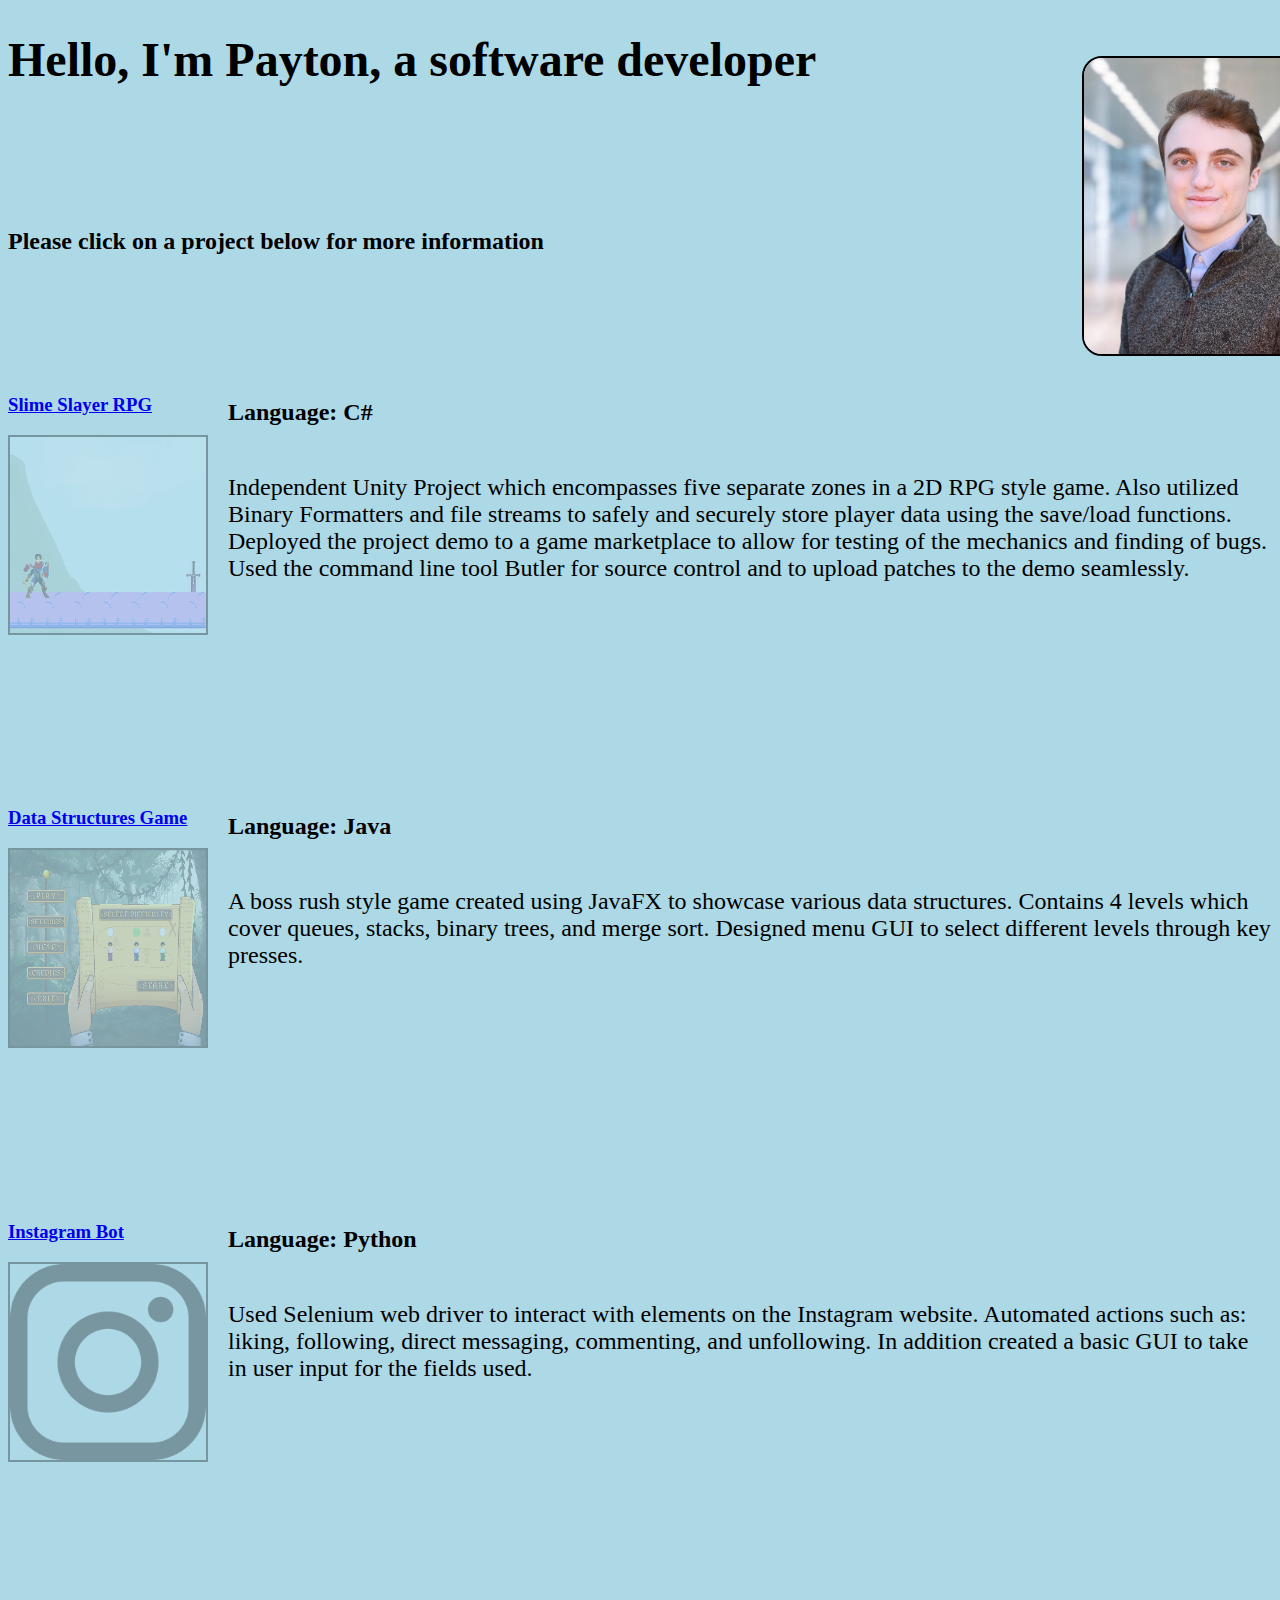
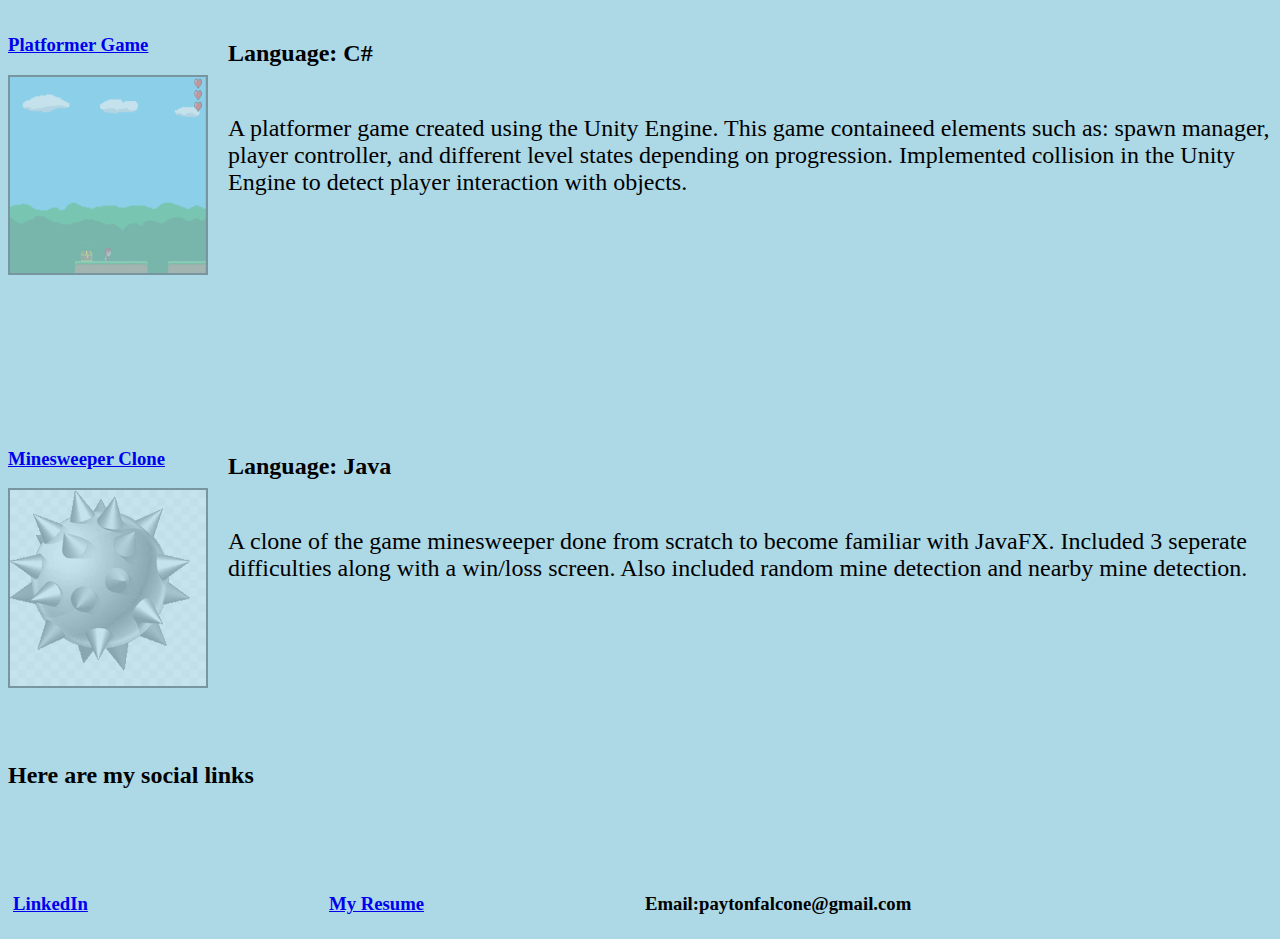
==== index.html @ 5102c0d9 "test" ====
<!DOCTYPE html>
<html lang="en">
  <head>
    <meta charset="UTF-8" />
    <meta http-equiv="X-UA-Compatible" content="IE=edge" />
    <meta name="viewport" content="width=device-width, initial-scale=1.0" />
    <link rel="stylesheet" href="./CSS/styles.css" />
    <title>Home Page</title>
  </head>
  <body>
    <h1 class="header">Hello, I'm Payton, a software developer</h1>
    <!-- linked in picture -->

    <img src="./images/professional.png" alt="face photo" class="professionalpic"/>
    <div>
      <h2 class="projects">
        Please click on a project below for more information
      </h2>
      <div class="test1">
            <!-- Slime Slayer (first) -->
       <div class="vert1">
        <a href="./bot.html"><h3 class="proj1">Slime Slayer RPG</h3></a>
         
           <a href="./slimeslayer.html"
             ><img
               src="./images/slimeslayerlogo.png"
               alt="slime slayer picture"
               class="projimg"
           /></a>
         </div>
         <!-- two vert divs instagram bot link and img and language python along with text -->
           <div class="text1">
            <p class="text"><b>Language: C#</b>
           </p>
           <p class="text">Independent Unity Project which encompasses five separate zones in a 2D RPG style game. Also utilized Binary Formatters and file streams to safely and securely store player data using the save/load functions. Deployed the project demo to a game marketplace to allow for testing of the mechanics and finding of bugs. Used the command line tool Butler for source control and to upload patches to the demo seamlessly.
          </p>
         </div>
           <br>
         </div>
     <!-- Data Structures clones Day (second)-->

      <div class="test1">
        <div class="vert1">
        <a href="./platformer.html"
          ><h3 class="proj2">Data Structures Game</h3></a
        >
        <a href="./clonesday.html"
          ><img src="./images/clonesMenu.png" alt="picture 3" class="projimg"
        /></a>
      </div>
       <div class="text1">
         <p class="text"><b>Language: Java</b>
        </p>
        <p class="text">A boss rush style game created using JavaFX to showcase various data structures. Contains 4 levels which cover queues, stacks, binary trees, and merge sort. Designed menu GUI to select different levels through key presses.</p>
      </div>
      </div>
        <!-- Instagram Bot (third) -->
        <div class="test1">

       <div class="vert1">
     <a href="./bot.html"><h3 class="proj1">Instagram Bot</h3></a>
      
        <a href="./bot.html"
          ><img
            src="./images/instagramlogo.png"
            alt="picture 2"
            class="projimg"
        /></a>
      </div>
      <!-- two vert divs instagram bot link and img and language python along with text -->
        <div class="text1">
         <p class="text"><b>Language: Python</b>
        </p>
        <p class="text">Used Selenium web driver to interact with elements on the Instagram website. Automated actions such as: liking, following, direct messaging, commenting, and unfollowing. In addition created a basic GUI to take in user input for the fields used.</p>
      </div>
        <!-- <br> -->
      </div>


            


      <!-- Platformer Game (fourth) -->
      <div class="test1"> 
        <div class="vert1">       
        <a href="./platformer.html"><h3 class="proj3">Platformer Game</h3></a>
        <a href="./platformer.html"
          ><img src="./images/platformer1.png" alt="picture 4" class="projimg"
        /></a>
      </div>
        <div class="text1">
         <p class="text"><b>Language: C#</b>
        </p>
        <p class="text">A platformer game created using the Unity Engine. This game containeed elements such as: spawn manager, player controller, and different level states depending on progression. Implemented collision in the Unity Engine to detect player interaction with objects.</p>
      </div>
      </div>

      <!-- Minesweeper clone (fifth) -->
      <div class="test1">
        <div class="vert1">
        <a href="./minesweeper.html"
          ><h3 class="proj3">Minesweeper Clone</h3></a
        >
        <a href="./minesweeper.html"
          ><img src="./images/minesweeper.png" alt="picture 5" class="projimg"
        /></a>
      </div>
        <div class="text1">
         <p class="text"><b>Language: Java</b>
        </p>
        <!-- look back at code and describe how it detected nearby mines i think it was grid detection -->
        <p class="text">A clone of the game minesweeper done from scratch to become familiar with JavaFX. Included 3 seperate difficulties along with a win/loss screen. Also included random mine detection and nearby mine detection. </p>
      </div>
      </div>
    </div>

    <!--  -->
    <!--  -->
    <!--  -->
      <!-- SOCIALS -->
     <h2 class="socials">
        Here are my social links
      </h2>
      <div class="column">
        <!-- Linkedin -->
        <a href="https://www.linkedin.com/in/payton-falcone/" target="_blank"><h3 class="proj1" >LinkedIn</h3></a>
      </div>
      <div class="column">
        <!-- Resume-->
        <a href="#"
          ><h3 class="">My Resume</h3></a
        >
      </div>
      <div class="column">
        <!-- Email -->
        <h3 class="">Email:<b>paytonfalcone@gmail.com</b></h3>
      </div>
     
    </div>
  </body>
</html>
---- CSS/styles.css ----
* {
  box-sizing: border-box;
}
body {
  background-color: lightblue;
  background-attachment: fixed;
}
.header {
  font-size: 3rem;
}
.headerdetails {
  font-size: 3rem;
  margin-left: 40%;
}
.headerdetailsSlime {
  font-size: 3rem;
  margin-left: 37%;
}
.headerdetailsClones {
  font-size: 3rem;
  margin-left: 34%;
}
.smallerheaderdetails {
  margin-left: 45%;
}
.platformer {
  background-attachment: fixed;
  /* background-image: url(../images/jumpking.png); */
  background-repeat: no-repeat;
  background-size: cover;
}
img {
  border: 2px black solid;
  width: 200px;
  height: 200px;
}
video {
  border: 2px black solid;
 
}
.projimg {
  opacity: 0.3;
}
.projimg:hover {
  opacity: 1;
}
.column {
  float: left;
  width: 25%;
  padding: 5px;
  margin-top: 60px;
}
.footer {
  margin-top: 90%;
}
.footerdetails {
  margin-top: 30%;
}
.text {
  font-family: Cambria, Cochin, Georgia, Times, "Times New Roman", serif;
  font-size: 1.5rem;
  position: inherit;
}
.test1 {
  display: flex;
  padding-top: 100px;
}
.vert1 {
  display: flex;
  flex-direction: column;
  padding-bottom: 50px;
}
.text1 {
  display: flex;
  flex-direction: column;
  padding-left: 20px;
}
.moredetail{

  padding-left: 25%;
  padding-right: 25%;
  padding-top: 25%;
  padding-top: 5%;

  font-size: 1.5rem;

}
.detailspic{
margin-left: 40%;


}
.detailspicslime{
width: 400px;
height: 250px;

}
.detailspicdiv{

  display: flex;
  justify-content: center;
  gap: 10px;
}
.platformerpic{

  height: 250px;
  width: 300px;
}
.clonesdaypic{
  height: 200px;
  width: 300px;
}
.minesweeperpic{
  height: 250px;
  width: 350px;
}
.platformervid{
  width:450px;
  height:250px; 
  border: 0px;
}
.professionalpic{
  height: 300px;
  width: 250px;
  margin-left: 85%;
  margin-top: -5%;
  margin-bottom: -12%;
  border-radius: 20px;
}
.botpicture{
  margin-left: 45%;

}
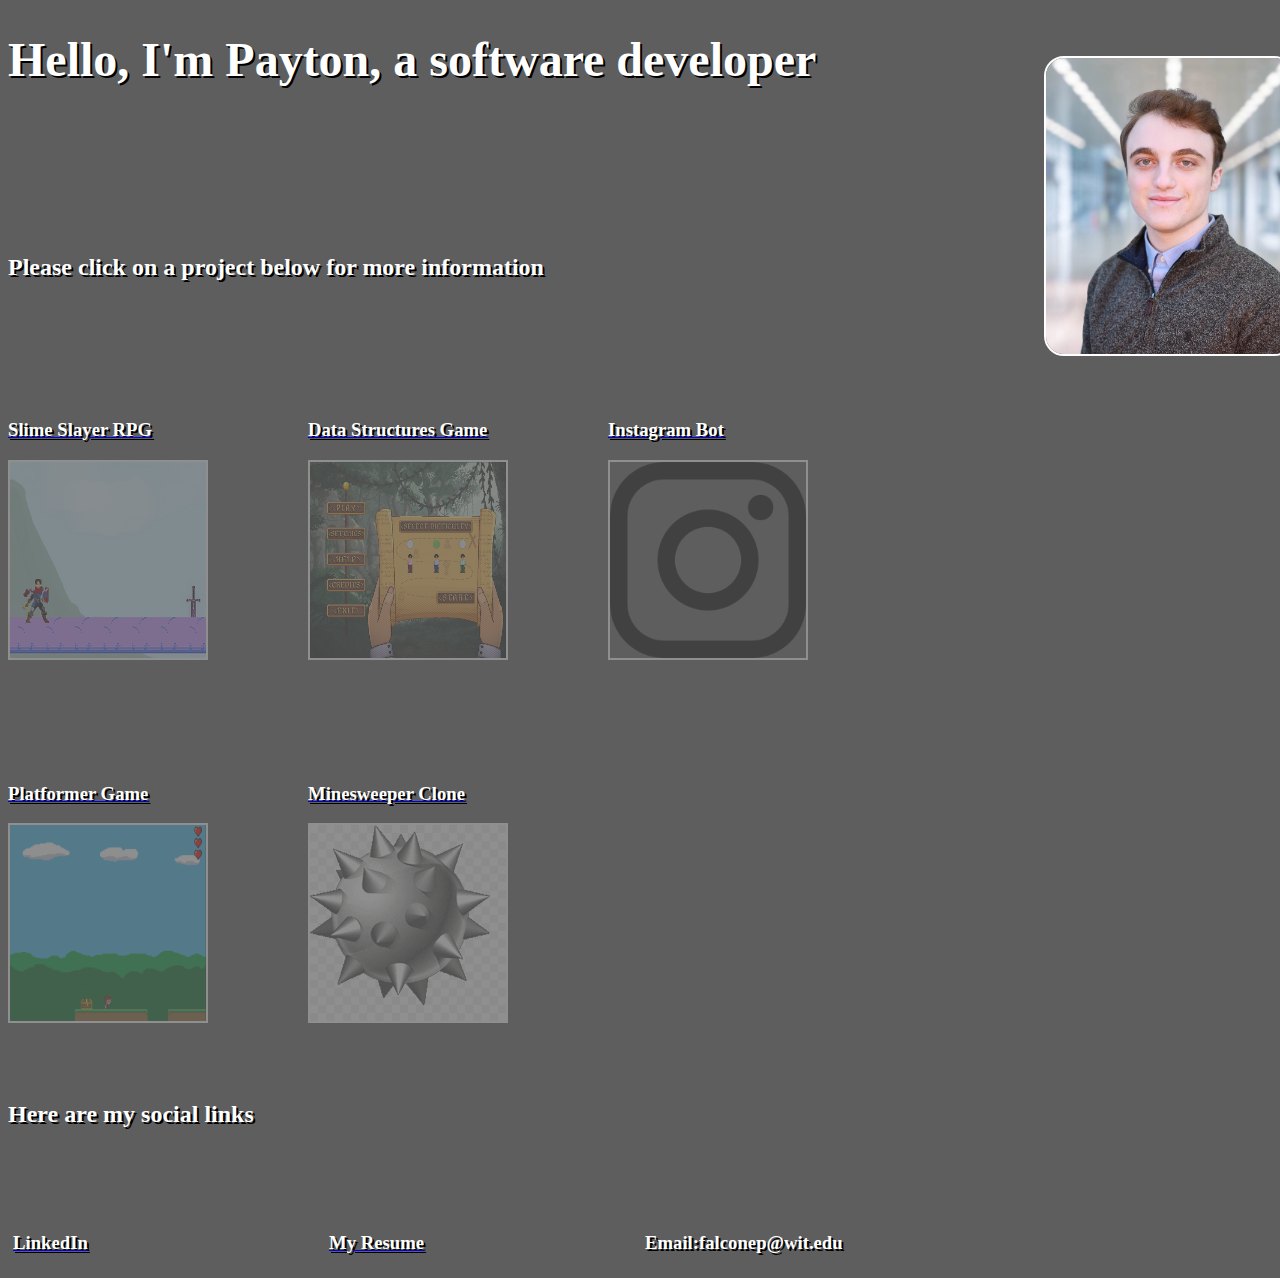
==== commit 0b2ccbda: "updated ui" ====
--- a/index.html
+++ b/index.html
@@ -16,6 +16,7 @@
       <h2 class="projects">
         Please click on a project below for more information
       </h2>
+      <div class="divproj">
       <div class="test1">
             <!-- Slime Slayer (first) -->
        <div class="vert1">
@@ -27,13 +28,6 @@
                alt="slime slayer picture"
                class="projimg"
            /></a>
-         </div>
-         <!-- two vert divs instagram bot link and img and language python along with text -->
-           <div class="text1">
-            <p class="text"><b>Language: C#</b>
-           </p>
-           <p class="text">Independent Unity Project which encompasses five separate zones in a 2D RPG style game. Also utilized Binary Formatters and file streams to safely and securely store player data using the save/load functions. Deployed the project demo to a game marketplace to allow for testing of the mechanics and finding of bugs. Used the command line tool Butler for source control and to upload patches to the demo seamlessly.
-          </p>
          </div>
            <br>
          </div>
@@ -48,12 +42,9 @@
           ><img src="./images/clonesMenu.png" alt="picture 3" class="projimg"
         /></a>
       </div>
-       <div class="text1">
-         <p class="text"><b>Language: Java</b>
-        </p>
-        <p class="text">A boss rush style game created using JavaFX to showcase various data structures. Contains 4 levels which cover queues, stacks, binary trees, and merge sort. Designed menu GUI to select different levels through key presses.</p>
+
       </div>
-      </div>
+      
         <!-- Instagram Bot (third) -->
         <div class="test1">
 
@@ -67,12 +58,9 @@
             class="projimg"
         /></a>
       </div>
+      </div>
       <!-- two vert divs instagram bot link and img and language python along with text -->
-        <div class="text1">
-         <p class="text"><b>Language: Python</b>
-        </p>
-        <p class="text">Used Selenium web driver to interact with elements on the Instagram website. Automated actions such as: liking, following, direct messaging, commenting, and unfollowing. In addition created a basic GUI to take in user input for the fields used.</p>
-      </div>
+       
         <!-- <br> -->
       </div>
 
@@ -81,6 +69,7 @@
 
 
       <!-- Platformer Game (fourth) -->
+      <div class="divproj">
       <div class="test1"> 
         <div class="vert1">       
         <a href="./platformer.html"><h3 class="proj3">Platformer Game</h3></a>
@@ -88,11 +77,7 @@
           ><img src="./images/platformer1.png" alt="picture 4" class="projimg"
         /></a>
       </div>
-        <div class="text1">
-         <p class="text"><b>Language: C#</b>
-        </p>
-        <p class="text">A platformer game created using the Unity Engine. This game containeed elements such as: spawn manager, player controller, and different level states depending on progression. Implemented collision in the Unity Engine to detect player interaction with objects.</p>
-      </div>
+       
       </div>
 
       <!-- Minesweeper clone (fifth) -->
@@ -105,15 +90,13 @@
           ><img src="./images/minesweeper.png" alt="picture 5" class="projimg"
         /></a>
       </div>
-        <div class="text1">
-         <p class="text"><b>Language: Java</b>
-        </p>
-        <!-- look back at code and describe how it detected nearby mines i think it was grid detection -->
-        <p class="text">A clone of the game minesweeper done from scratch to become familiar with JavaFX. Included 3 seperate difficulties along with a win/loss screen. Also included random mine detection and nearby mine detection. </p>
-      </div>
+       
       </div>
     </div>
-
+  </div>
+  <br>
+  <br>
+  <br>
     <!--  -->
     <!--  -->
     <!--  -->
@@ -127,13 +110,13 @@
       </div>
       <div class="column">
         <!-- Resume-->
-        <a href="#"
+        <a href="resume.html"
           ><h3 class="">My Resume</h3></a
         >
       </div>
       <div class="column">
         <!-- Email -->
-        <h3 class="">Email:<b>paytonfalcone@gmail.com</b></h3>
+        <h3 class="">Email:<b>falconep@wit.edu</b></h3>
       </div>
      
     </div>
--- a/CSS/styles.css
+++ b/CSS/styles.css
@@ -2,8 +2,13 @@
   box-sizing: border-box;
 }
 body {
-  background-color: lightblue;
+  background-color: rgb(94, 94, 94);
   background-attachment: fixed;
+}
+p,h1,h2,h3,h4,h5{
+  color: white;
+  text-shadow: 2px 2px black;
+
 }
 .header {
   font-size: 3rem;
@@ -30,7 +35,7 @@
   background-size: cover;
 }
 img {
-  border: 2px black solid;
+  border: 2px white solid;
   width: 200px;
   height: 200px;
 }
@@ -44,6 +49,7 @@
 .projimg:hover {
   opacity: 1;
 }
+
 .column {
   float: left;
   width: 25%;
@@ -51,10 +57,12 @@
   margin-top: 60px;
 }
 .footer {
-  margin-top: 90%;
+  margin-top: 80%;
 }
 .footerdetails {
-  margin-top: 30%;
+  font-size: 2.5rem;
+  padding-top: 10%;
+  text-align: center;
 }
 .text {
   font-family: Cambria, Cochin, Georgia, Times, "Times New Roman", serif;
@@ -63,13 +71,15 @@
 }
 .test1 {
   display: flex;
+  flex-direction: row;
   padding-top: 100px;
 }
-.vert1 {
+.divproj {
   display: flex;
-  flex-direction: column;
-  padding-bottom: 50px;
+  flex-direction: row;
+  gap: 100px;
 }
+
 .text1 {
   display: flex;
   flex-direction: column;
@@ -122,12 +132,19 @@
 .professionalpic{
   height: 300px;
   width: 250px;
-  margin-left: 85%;
+  margin-left: 82%;
   margin-top: -5%;
-  margin-bottom: -12%;
+  margin-bottom: -10%;
   border-radius: 20px;
 }
 .botpicture{
   margin-left: 45%;
 
-}+}
+.resumepic{
+height: auto;
+width: auto;
+margin-left: auto;
+margin-right: auto;
+display: block;
+}
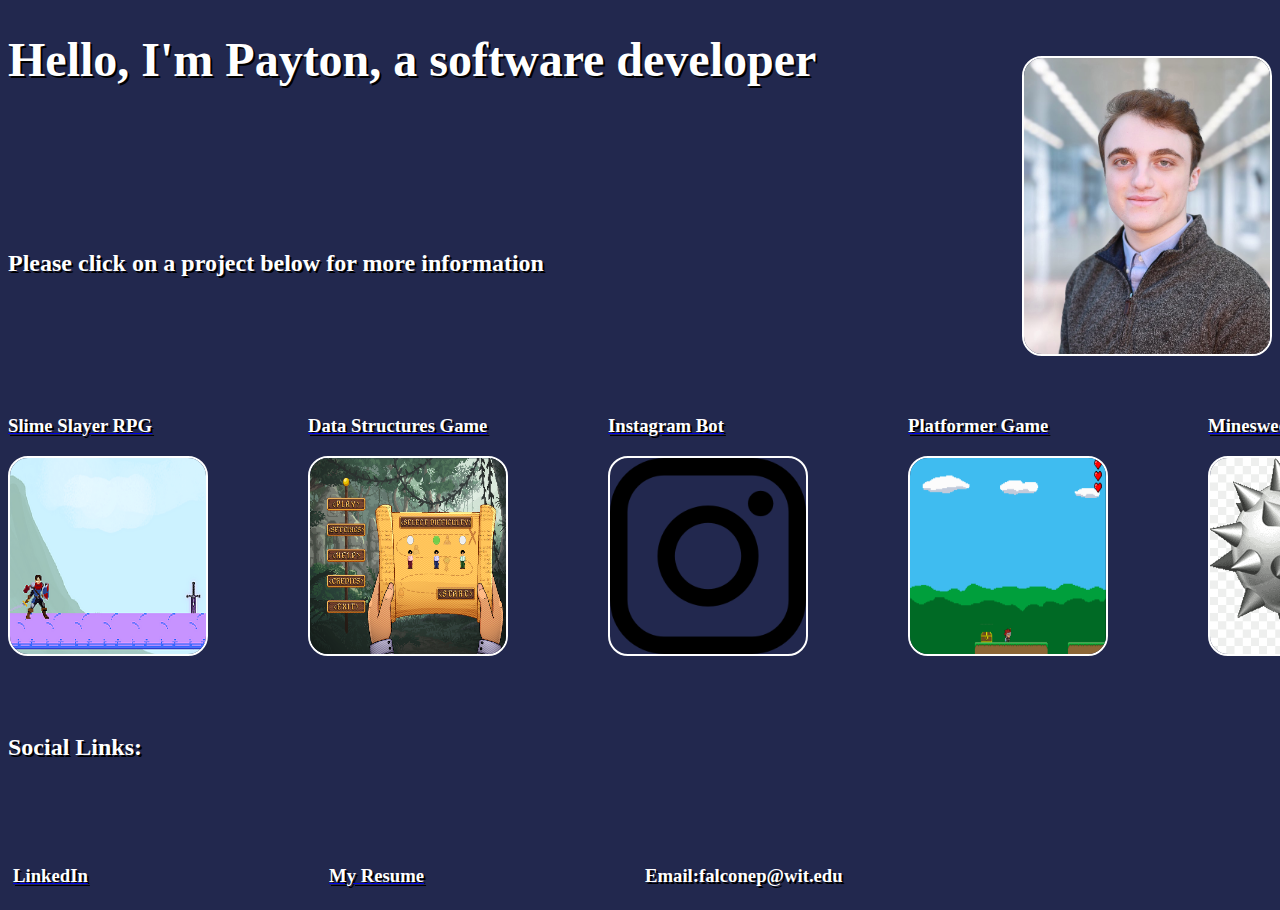
==== commit 24744fd5: "changed color scheme" ====
--- a/index.html
+++ b/index.html
@@ -59,17 +59,9 @@
         /></a>
       </div>
       </div>
-      <!-- two vert divs instagram bot link and img and language python along with text -->
-       
-        <!-- <br> -->
-      </div>
-
-
-            
 
 
       <!-- Platformer Game (fourth) -->
-      <div class="divproj">
       <div class="test1"> 
         <div class="vert1">       
         <a href="./platformer.html"><h3 class="proj3">Platformer Game</h3></a>
@@ -102,7 +94,7 @@
     <!--  -->
       <!-- SOCIALS -->
      <h2 class="socials">
-        Here are my social links
+        Social Links:
       </h2>
       <div class="column">
         <!-- Linkedin -->
--- a/CSS/styles.css
+++ b/CSS/styles.css
@@ -2,10 +2,14 @@
   box-sizing: border-box;
 }
 body {
-  background-color: rgb(94, 94, 94);
+  background-color: rgb(34, 40, 78);
   background-attachment: fixed;
 }
-p,h1,h2,h3,h4,h5{
+p{
+  color:white;
+  text-shadow: 1px 1px black;
+}
+h1,h2,h3,h4,h5{
   color: white;
   text-shadow: 2px 2px black;
 
@@ -30,7 +34,6 @@
 }
 .platformer {
   background-attachment: fixed;
-  /* background-image: url(../images/jumpking.png); */
   background-repeat: no-repeat;
   background-size: cover;
 }
@@ -38,16 +41,18 @@
   border: 2px white solid;
   width: 200px;
   height: 200px;
+  border-radius: 20px;
 }
-video {
-  border: 2px black solid;
- 
+iframe{
+  border-radius: 20px;
+
 }
+
 .projimg {
-  opacity: 0.3;
+  opacity: 1;
 }
 .projimg:hover {
-  opacity: 1;
+  opacity: 0.3;
 }
 
 .column {
@@ -73,10 +78,12 @@
   display: flex;
   flex-direction: row;
   padding-top: 100px;
+
 }
 .divproj {
   display: flex;
   flex-direction: row;
+ 
   gap: 100px;
 }
 
@@ -91,7 +98,7 @@
   padding-right: 25%;
   padding-top: 25%;
   padding-top: 5%;
-
+  text-shadow: 1px 1px black;
   font-size: 1.5rem;
 
 }
@@ -128,12 +135,16 @@
   width:450px;
   height:250px; 
   border: 0px;
+  border: 2px white solid;
+
 }
 .professionalpic{
   height: 300px;
   width: 250px;
-  margin-left: 82%;
+  /* margin-left: 82%; */
   margin-top: -5%;
+  margin-left: auto;
+  display: block;
   margin-bottom: -10%;
   border-radius: 20px;
 }
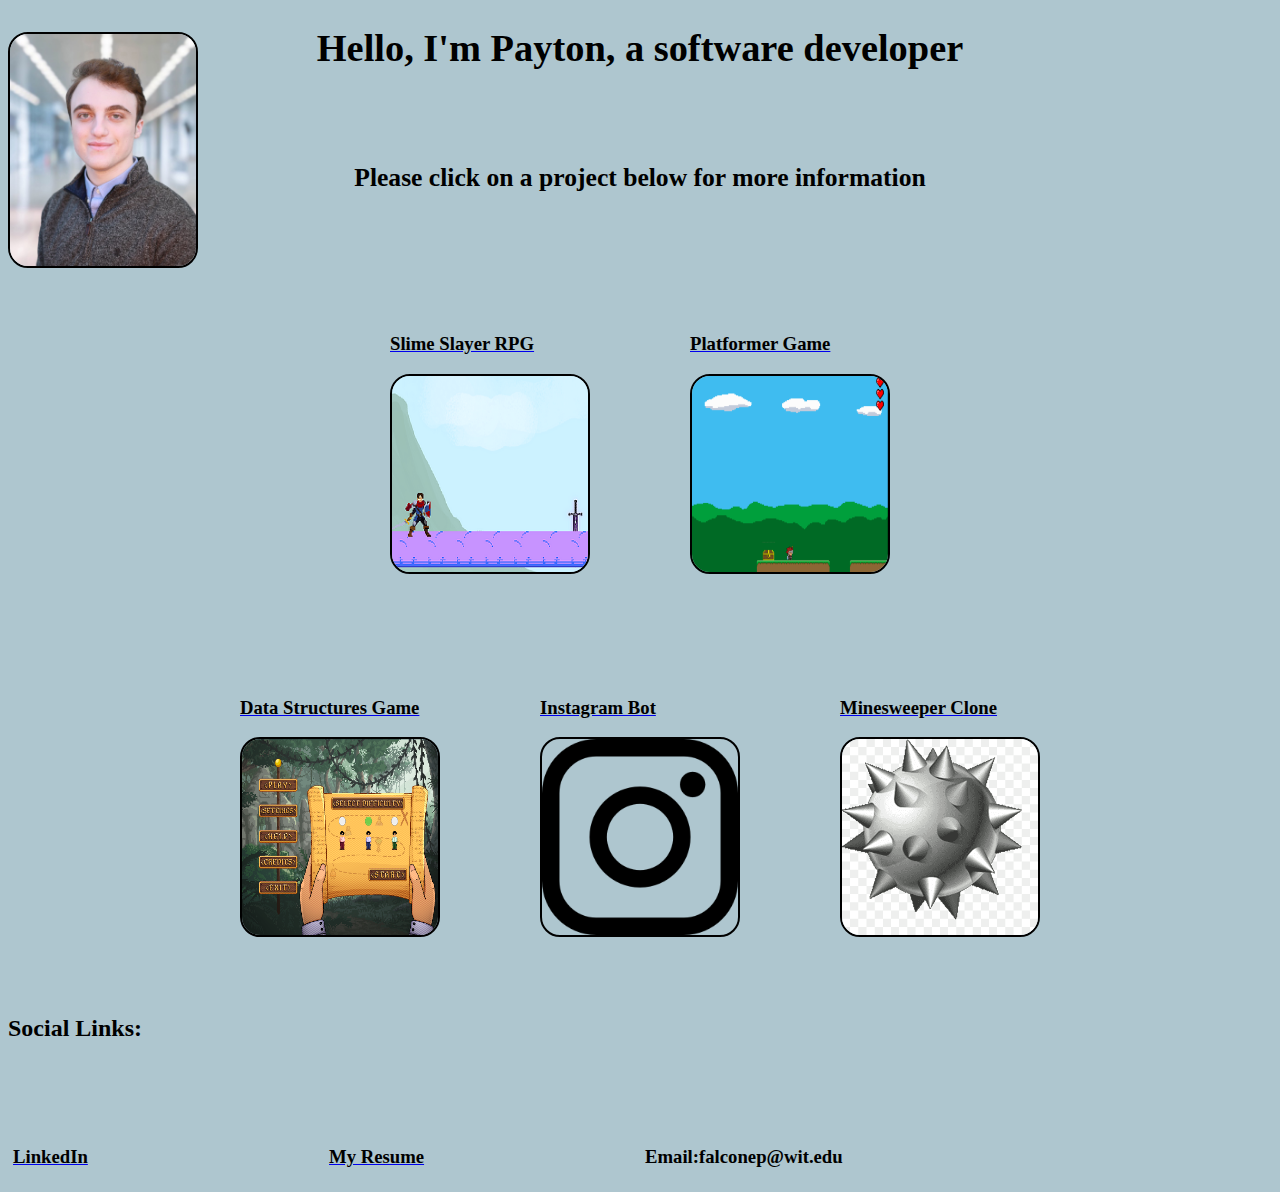
==== commit 539271d0: "fixed background" ====
--- a/index.html
+++ b/index.html
@@ -30,9 +30,21 @@
            /></a>
          </div>
            <br>
-         </div>
-     <!-- Data Structures clones Day (second)-->
+         </div> 
+         <!-- Platformer Game (second) -->
+      
 
+      <div class="test1"> 
+        <div class="vert1">       
+        <a href="./platformer.html"><h3 class="proj3">Platformer Game</h3></a>
+        <a href="./platformer.html"
+          ><img src="./images/platformer1.png" alt="picture 4" class="projimg"
+        /></a>
+      </div>
+       </div>
+      </div>
+     <!-- Data Structures clones Day (third)-->
+  <div class="divproj">
       <div class="test1">
         <div class="vert1">
         <a href="./platformer.html"
@@ -45,7 +57,9 @@
 
       </div>
       
+      
         <!-- Instagram Bot (third) -->
+        
         <div class="test1">
 
        <div class="vert1">
@@ -57,20 +71,12 @@
             alt="picture 2"
             class="projimg"
         /></a>
+      
       </div>
       </div>
 
 
-      <!-- Platformer Game (fourth) -->
-      <div class="test1"> 
-        <div class="vert1">       
-        <a href="./platformer.html"><h3 class="proj3">Platformer Game</h3></a>
-        <a href="./platformer.html"
-          ><img src="./images/platformer1.png" alt="picture 4" class="projimg"
-        /></a>
-      </div>
-       
-      </div>
+     
 
       <!-- Minesweeper clone (fifth) -->
       <div class="test1">
--- a/CSS/styles.css
+++ b/CSS/styles.css
@@ -2,20 +2,25 @@
   box-sizing: border-box;
 }
 body {
-  background-color: rgb(34, 40, 78);
+  background-color: rgb(174,198,207);
   background-attachment: fixed;
 }
 p{
-  color:white;
-  text-shadow: 1px 1px black;
+  color:black;
+  /* text-shadow: 1px 1px black; */
 }
 h1,h2,h3,h4,h5{
-  color: white;
-  text-shadow: 2px 2px black;
+  color: black;
 
 }
 .header {
-  font-size: 3rem;
+  font-size: 3vw;
+  text-align: center;
+}
+.projects {
+
+  font-size: 2vw;
+  text-align: center;
 }
 .headerdetails {
   font-size: 3rem;
@@ -38,8 +43,9 @@
   background-size: cover;
 }
 img {
-  border: 2px white solid;
+  border: 2px black solid;
   width: 200px;
+  /* width:100%; */
   height: 200px;
   border-radius: 20px;
 }
@@ -83,7 +89,8 @@
 .divproj {
   display: flex;
   flex-direction: row;
- 
+  align-items: center;
+  justify-content: center;
   gap: 100px;
 }
 
@@ -98,7 +105,6 @@
   padding-right: 25%;
   padding-top: 25%;
   padding-top: 5%;
-  text-shadow: 1px 1px black;
   font-size: 1.5rem;
 
 }
@@ -135,15 +141,15 @@
   width:450px;
   height:250px; 
   border: 0px;
-  border: 2px white solid;
+  border: 2px black solid;
 
 }
 .professionalpic{
-  height: 300px;
-  width: 250px;
+  height: auto;
+  width: 15%;
   /* margin-left: 82%; */
   margin-top: -5%;
-  margin-left: auto;
+  margin-right: auto;
   display: block;
   margin-bottom: -10%;
   border-radius: 20px;
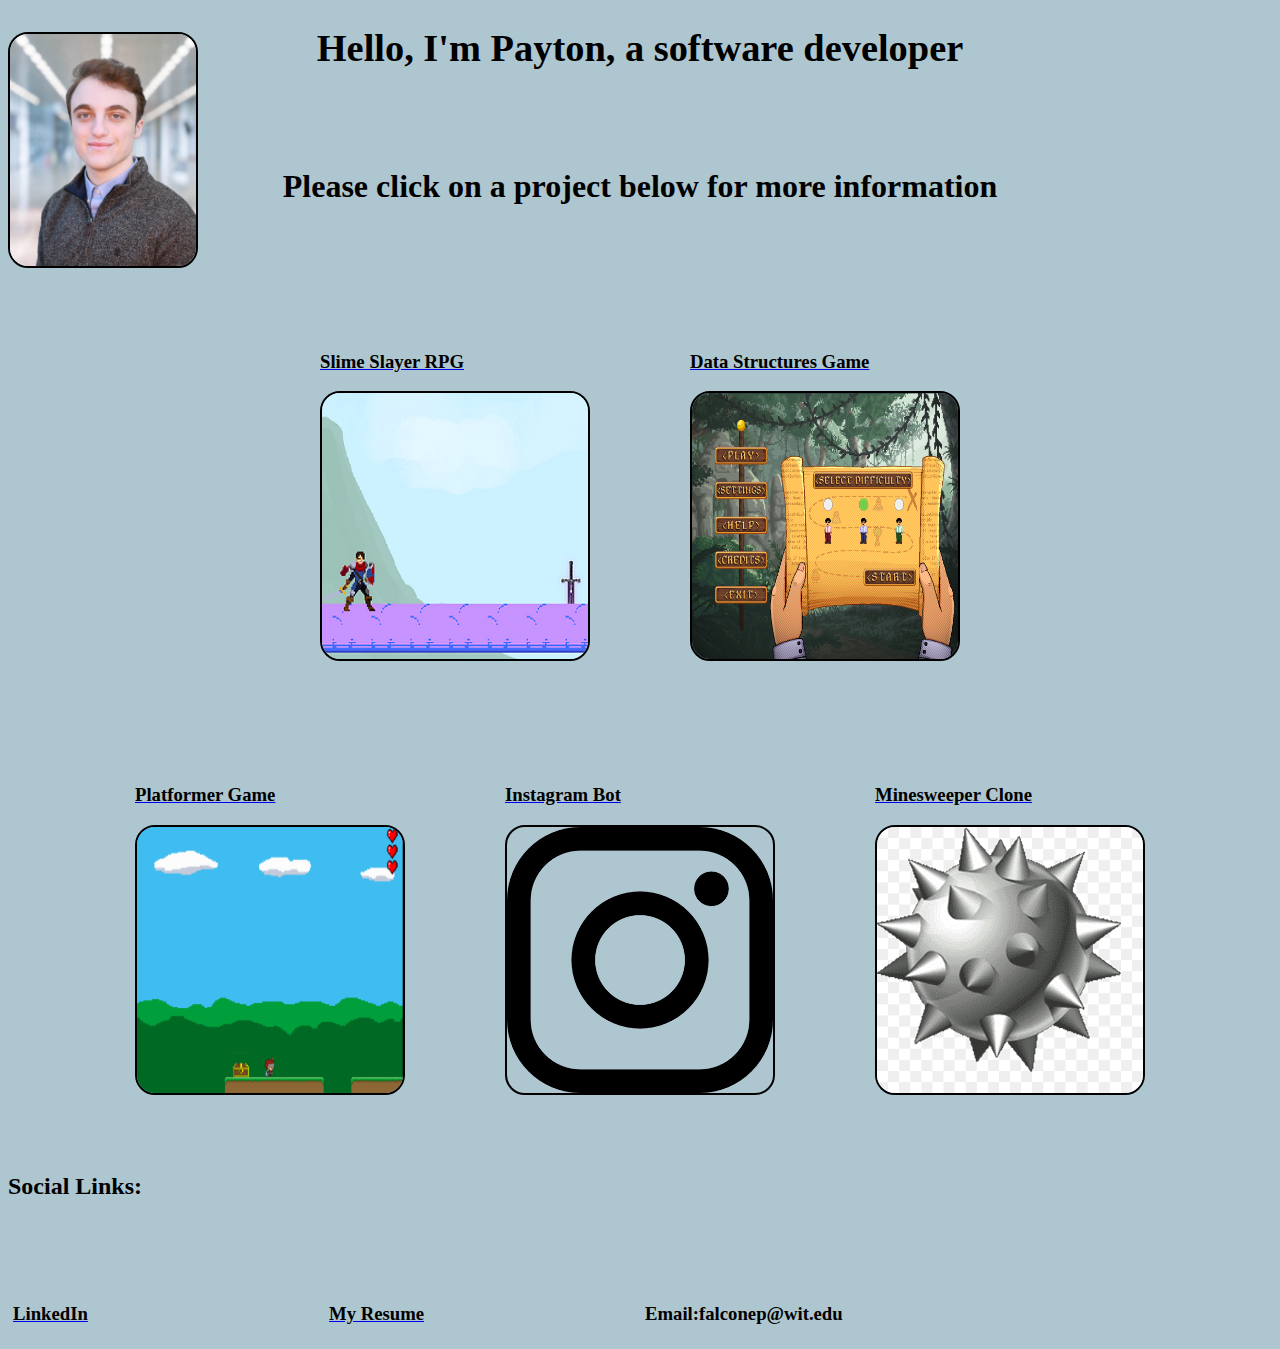
==== commit 3f373deb: "moved images" ====
--- a/index.html
+++ b/index.html
@@ -30,21 +30,8 @@
            /></a>
          </div>
            <br>
-         </div> 
-         <!-- Platformer Game (second) -->
-      
-
-      <div class="test1"> 
-        <div class="vert1">       
-        <a href="./platformer.html"><h3 class="proj3">Platformer Game</h3></a>
-        <a href="./platformer.html"
-          ><img src="./images/platformer1.png" alt="picture 4" class="projimg"
-        /></a>
-      </div>
-       </div>
-      </div>
-     <!-- Data Structures clones Day (third)-->
-  <div class="divproj">
+         </div>   
+         <!-- Data Structures clones Day (third)-->
       <div class="test1">
         <div class="vert1">
         <a href="./platformer.html"
@@ -56,7 +43,20 @@
       </div>
 
       </div>
+      </div>
+         <!-- Platformer Game (second) -->
       
+      <div class="divproj">
+
+      <div class="test1"> 
+        <div class="vert1">       
+        <a href="./platformer.html"><h3 class="proj3">Platformer Game</h3></a>
+        <a href="./platformer.html"
+          ><img src="./images/platformer1.png" alt="picture 4" class="projimg"
+        /></a>
+      </div>
+      </div>
+   
       
         <!-- Instagram Bot (third) -->
         
--- a/CSS/styles.css
+++ b/CSS/styles.css
@@ -19,7 +19,7 @@
 }
 .projects {
 
-  font-size: 2vw;
+  font-size: 2.5vw;
   text-align: center;
 }
 .headerdetails {
@@ -44,9 +44,10 @@
 }
 img {
   border: 2px black solid;
-  width: 200px;
-  /* width:100%; */
-  height: 200px;
+  /* width: 200px; */
+  width:30vh;
+  height: 30vh;
+  /* height: 200px; */
   border-radius: 20px;
 }
 iframe{
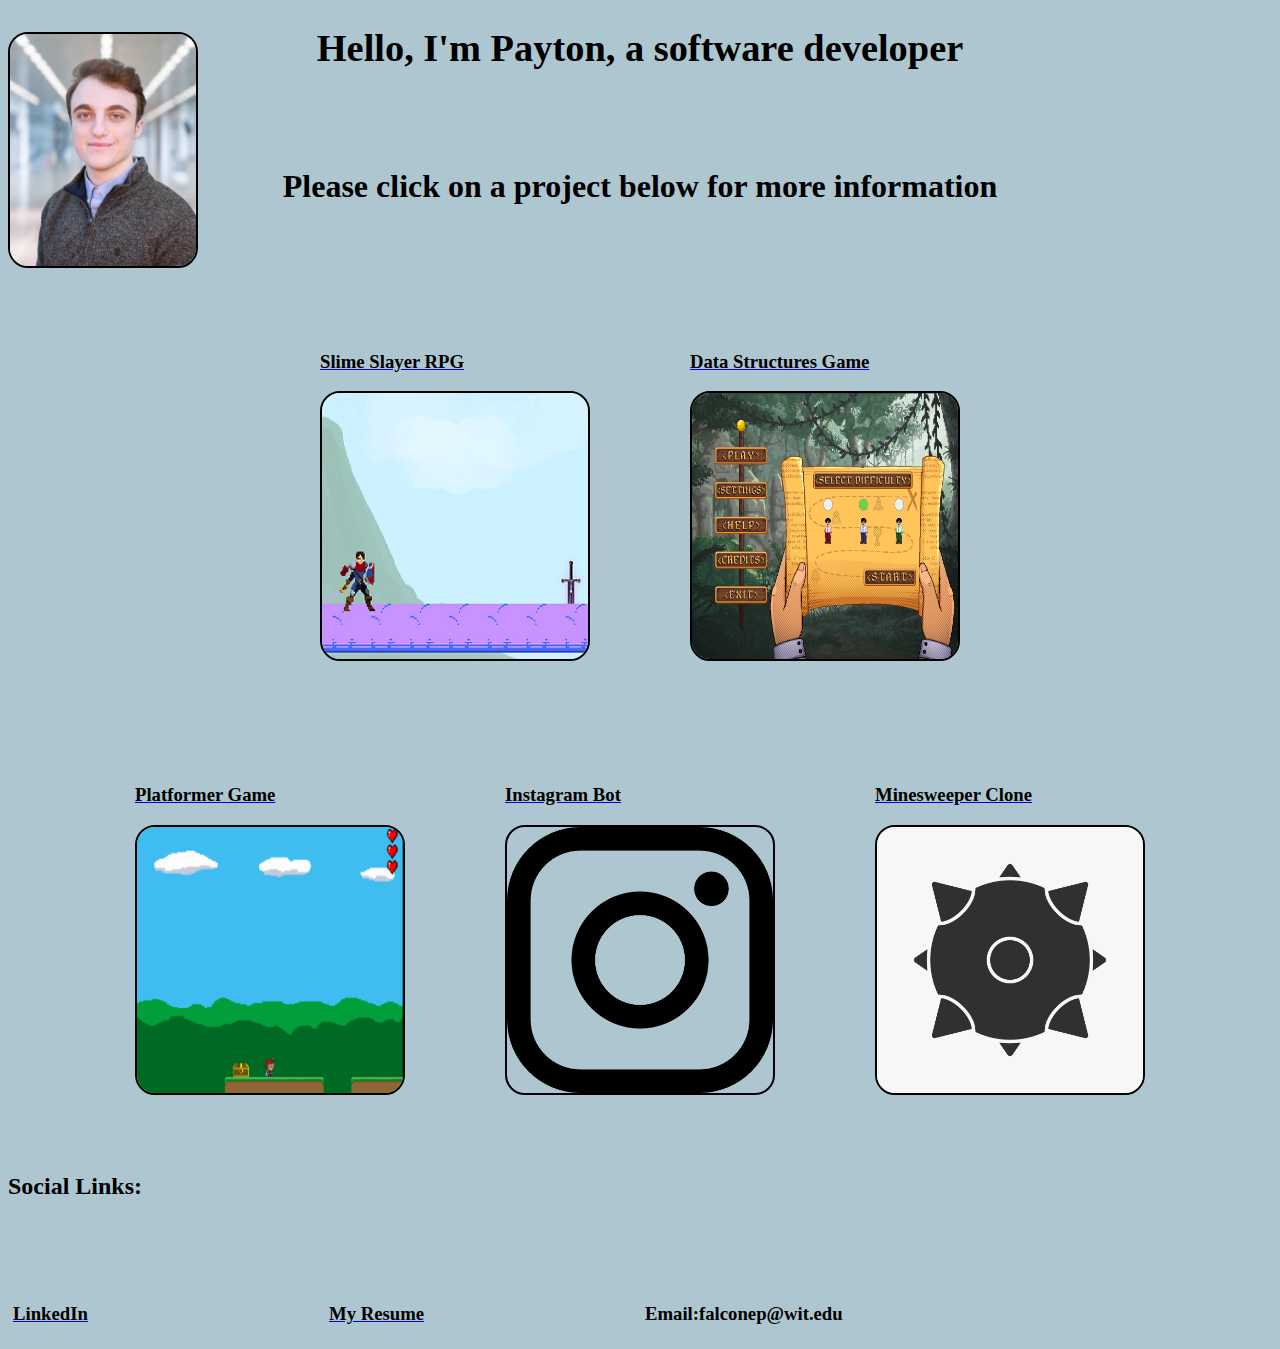
==== commit f8aab885: "wording" ====
--- a/index.html
+++ b/index.html
@@ -85,7 +85,7 @@
           ><h3 class="proj3">Minesweeper Clone</h3></a
         >
         <a href="./minesweeper.html"
-          ><img src="./images/minesweeper.png" alt="picture 5" class="projimg"
+          ><img src="./images/minesweeper_logo_basic.png" alt="picture 5" class="projimg"
         /></a>
       </div>
        
--- a/CSS/styles.css
+++ b/CSS/styles.css
@@ -156,7 +156,7 @@
   border-radius: 20px;
 }
 .botpicture{
-  margin-left: 45%;
+  margin-left: 41%;
 
 }
 .resumepic{
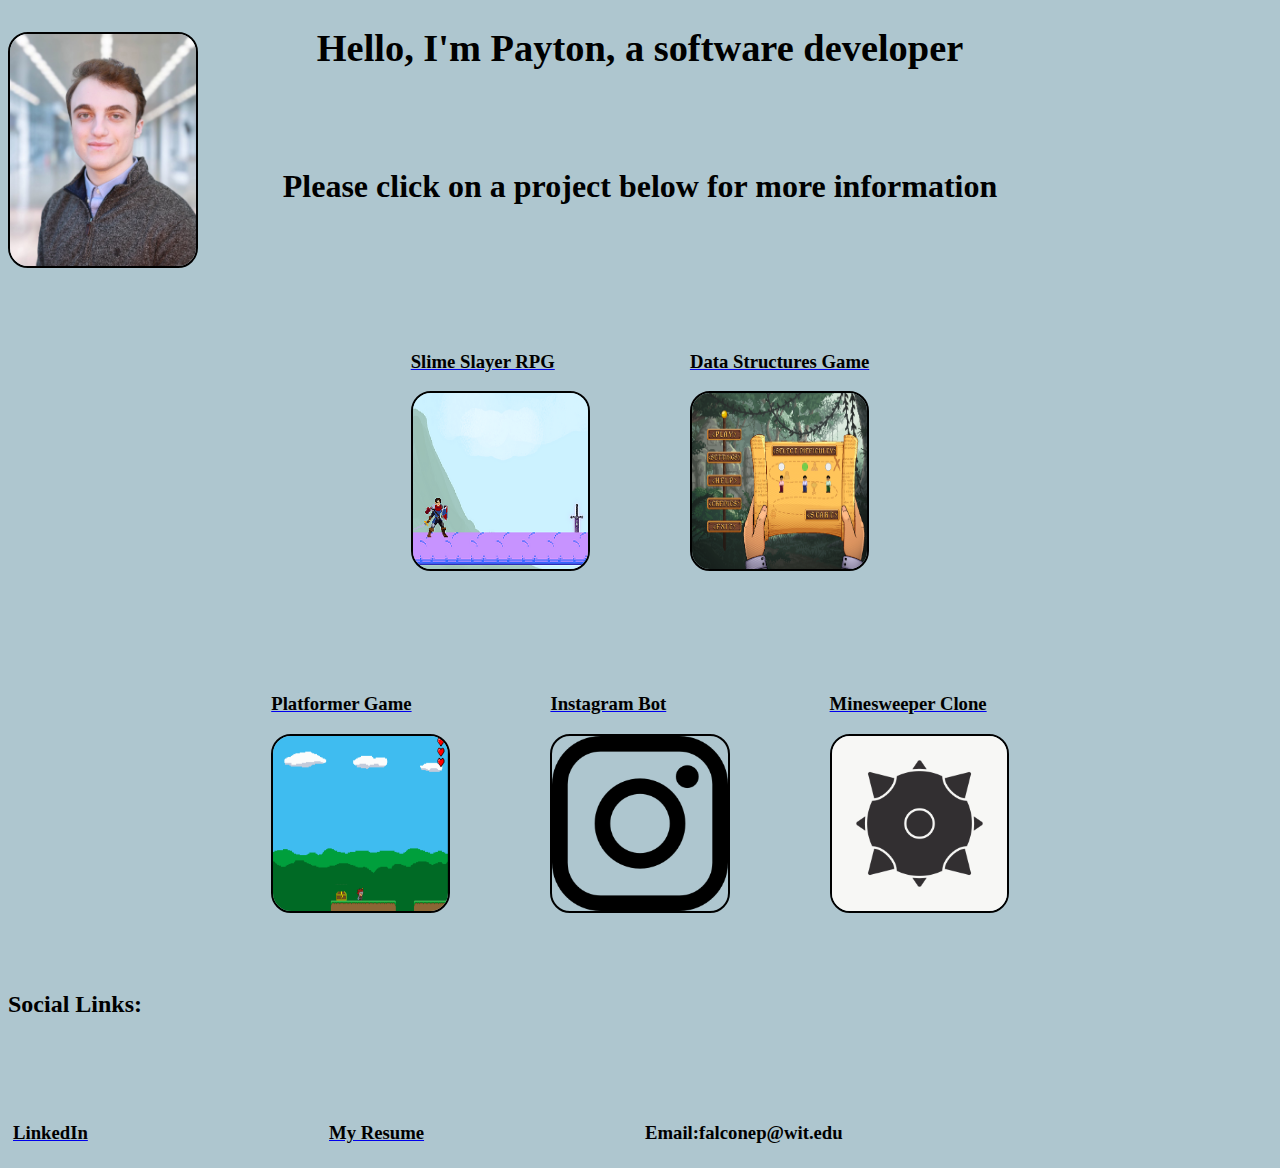
==== commit 3ab9640e: "worked on wording and sizing" ====
--- a/index.html
+++ b/index.html
@@ -20,7 +20,7 @@
       <div class="test1">
             <!-- Slime Slayer (first) -->
        <div class="vert1">
-        <a href="./bot.html"><h3 class="proj1">Slime Slayer RPG</h3></a>
+        <a href="./bot.html"><h3 class="projectindiv">Slime Slayer RPG</h3></a>
          
            <a href="./slimeslayer.html"
              ><img
@@ -35,7 +35,7 @@
       <div class="test1">
         <div class="vert1">
         <a href="./platformer.html"
-          ><h3 class="proj2">Data Structures Game</h3></a
+          ><h3 class="projectindiv">Data Structures Game</h3></a
         >
         <a href="./clonesday.html"
           ><img src="./images/clonesMenu.png" alt="picture 3" class="projimg"
@@ -50,7 +50,7 @@
 
       <div class="test1"> 
         <div class="vert1">       
-        <a href="./platformer.html"><h3 class="proj3">Platformer Game</h3></a>
+        <a href="./platformer.html"><h3 class="projectindiv">Platformer Game</h3></a>
         <a href="./platformer.html"
           ><img src="./images/platformer1.png" alt="picture 4" class="projimg"
         /></a>
@@ -63,7 +63,7 @@
         <div class="test1">
 
        <div class="vert1">
-     <a href="./bot.html"><h3 class="proj1">Instagram Bot</h3></a>
+     <a href="./bot.html"><h3 class="projectindiv">Instagram Bot</h3></a>
       
         <a href="./bot.html"
           ><img
@@ -82,7 +82,7 @@
       <div class="test1">
         <div class="vert1">
         <a href="./minesweeper.html"
-          ><h3 class="proj3">Minesweeper Clone</h3></a
+          ><h3 class="projectindiv">Minesweeper Clone</h3></a
         >
         <a href="./minesweeper.html"
           ><img src="./images/minesweeper_logo_basic.png" alt="picture 5" class="projimg"
--- a/CSS/styles.css
+++ b/CSS/styles.css
@@ -22,6 +22,7 @@
   font-size: 2.5vw;
   text-align: center;
 }
+
 .headerdetails {
   font-size: 3rem;
   margin-left: 40%;
@@ -45,8 +46,8 @@
 img {
   border: 2px black solid;
   /* width: 200px; */
-  width:30vh;
-  height: 30vh;
+  width:14vw;
+  height: 14vw;
   /* height: 200px; */
   border-radius: 20px;
 }
